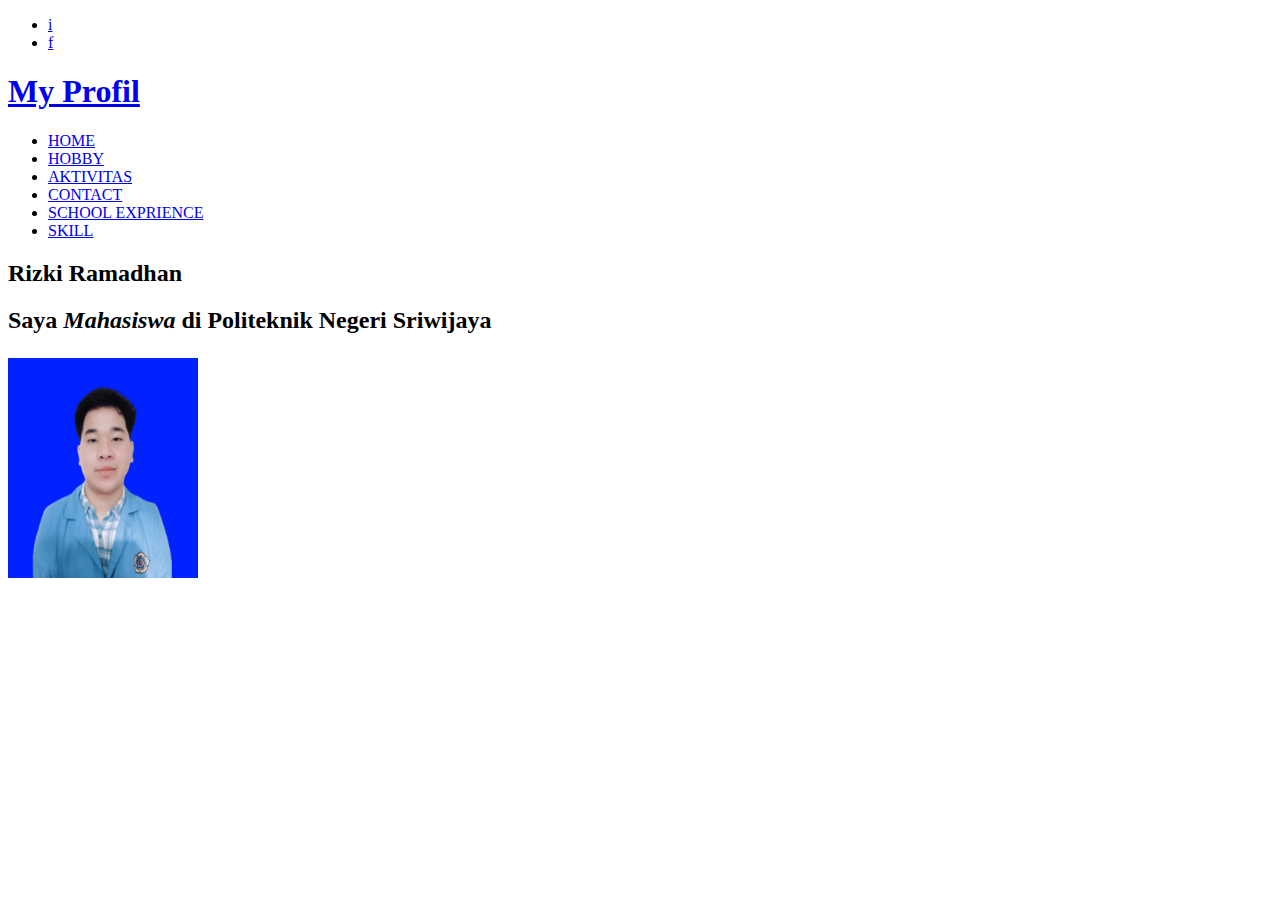
==== index.html @ 82818c80 "Upload pertama" ====
<!DOCTYPE html>
<html>
<head>
    <meta charset="UTF-8">
    <meta name="viewport" content="width=device-width, initial-scale=1.0">
    <title>My Profil</title>
    <link rel="stylesheet" type="text/css" href="css/style.css">
    <link rel="stylesheet" type="text/css" href="https://cdnjs.cloudflare.com/ajax/libs/font-awesome/5.13.0/css/all.min.css">
    <script src="https://code.jquery.com/jquery-3.6.4.min.js" integrity="sha256-oP6HI9z1XaZNBrJURtCoUT5SUnxFr8s3BzRl+cbzUq8=" crossorigin="anonymous"></script>
</head>
<body>
    <!--loader-->
    <div class="bg-loader">
        <div class="loader"></div>
    </div>
     <!-- header-->
     <div class="medsos"
         <div class="container">
            <ul>
                <li><a href="#">i</a></li>
                <li><a href="#">f</a></li>
            </ul>
        </div>
    </div>
    <header>
        <div class="container">
            <h1><a href="index.html">My Profil</a></h1>
            <ul>
                <li class="active"><a href="index.html">HOME</a></li>
                <li><a href="hobby.html">HOBBY</a></li>
                <li><a href="aktivitas.html">AKTIVITAS</a></li>
                <li><a href="contact.html">CONTACT</a></li>
                <li><a href="schoolexprience.html">SCHOOL EXPRIENCE</a></li>
                <li><a href="skill.html">SKILL</a></li>
            </ul>
        </div>
    </header>

    <!--img-->
<section class="polsri">
    <h2>Rizki Ramadhan</h2>
    <h2>Saya <i>Mahasiswa</i> di <a>Politeknik Negeri Sriwijaya</a></p></h2>
    <h2><img src="fotoprofil.jpg" alt="foto profile" width="190" height="220"></h2>
</section>



    <script> type="text/javascript">
    $(document).ready(function(){
        $(".bg-loader").hide();
    })
    </script>
</body>
</html>
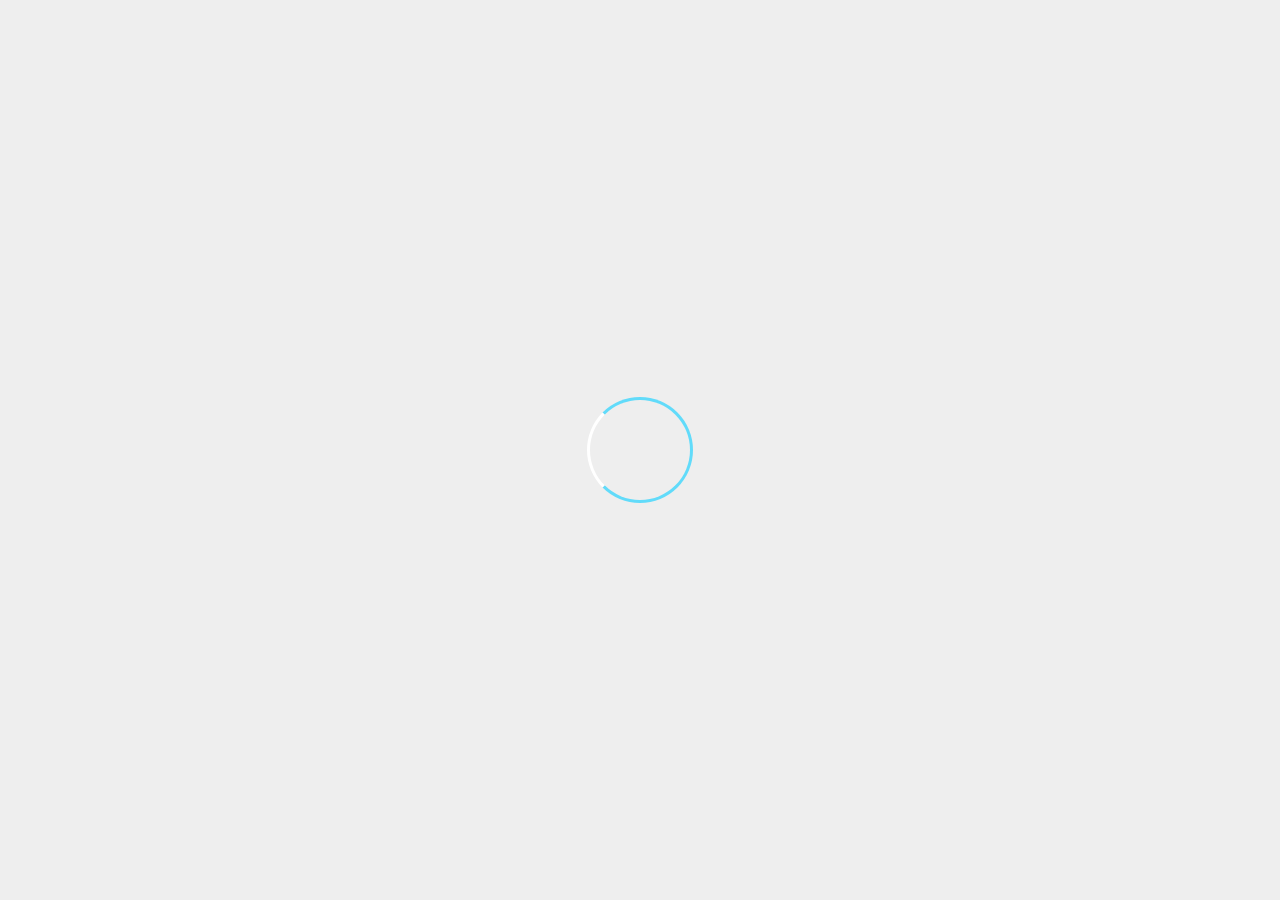
==== commit 92bcf13c: "upload ketiga" ====
--- a/index.html
+++ b/index.html
@@ -17,8 +17,8 @@
      <div class="medsos"
          <div class="container">
             <ul>
-                <li><a href="#">i</a></li>
-                <li><a href="#">f</a></li>
+                <li><a href="#"><i class="fab fa-instagram"></i></a></li>
+                <li><a href="#"><i class="fab fa-facebook"></i></a></li>
             </ul>
         </div>
     </div>
--- a/css/style.css
+++ b/css/style.css
@@ -0,0 +1,115 @@
+*{
+    padding:0;
+    margin:0;
+    font-family: sans-serif;
+}
+a {
+    color: inherit;
+    text-decoration: none;
+}
+.medsos {
+    padding:5px 0;
+    background-color:hsl(192, 94%, 68%);
+}
+.medsos ul li {
+    display: inline-block;
+    color:hwb(0 100% 0%);
+    margin-right: 10px;
+}
+.container {
+    width: 80%;
+    margin:0 auto;
+}
+.container::after {
+    content:'';
+    display: block;
+    clear: both;
+}
+header h1 {
+    float: left;
+    padding:15px 0;
+    color: hsl(192, 94%, 68%);
+}
+header ul {
+    float: right;
+}
+header ul li {
+    display: inline-block;
+}
+header ul li a {
+    padding: 25px 20px;
+    display: inline-block;
+}
+header ul li a:hover {
+    background-color: hsl(192, 94%, 68%);
+    color:#fff;
+}
+.active {
+    background-color: hsl(192, 94%, 68%);
+    color:#fff;
+}
+.polsri {
+    height: 60vh;
+    background-image: url('../img/polsri.jpg');
+    background-size: cover;
+    position: relative;
+    display: flex;
+    justify-content: center;
+    align-items: center;
+}
+.polsri:after {
+    content:'';
+    display: block;
+    position: absolute;
+    top: 0;
+    left: 0;
+    right: 0;
+    bottom: 0;
+    background-color: rgba(99, 220, 250, .6)
+}
+.polsri h2{
+    color:#fff;
+    z-index: 1;
+    padding: 20px 25px;
+    border: 3px solid hsl(192, 86%, 86%);
+}
+section {
+    padding:50px 0;
+}
+.bg-loader {
+    background-color: #eee;
+    position: fixed;
+    top: 0;
+    left: 0;
+    right: 0;
+    bottom: 0;
+    z-index: 9999;
+    display: flex;
+    justify-content: center;
+    align-items: center;
+}
+.bg-loader .loader {
+    width: 100px;
+    height: 100px;
+    border:3px solid #fff;
+    border-radius: 50%;
+    border-top-color: hsl(192, 94%, 68%);
+    border-right-color: hsl(192, 94%, 68%);
+    border-bottom-color: hsl(192, 94%, 68%);
+    animation: puterin .10s linear infinite;
+}
+.label {
+    background-color:hsl(192, 94%, 68%) ;
+    color: #fff;
+}
+@keyframes puterin {
+    100% {
+        transform: rotate(360deg);
+    }
+}
+.polsri h3 {
+    color:#eee;
+    z-index: 1;
+    padding: 20px 25px;
+    border: 3px solid hsl(192, 86%, 86%);
+}